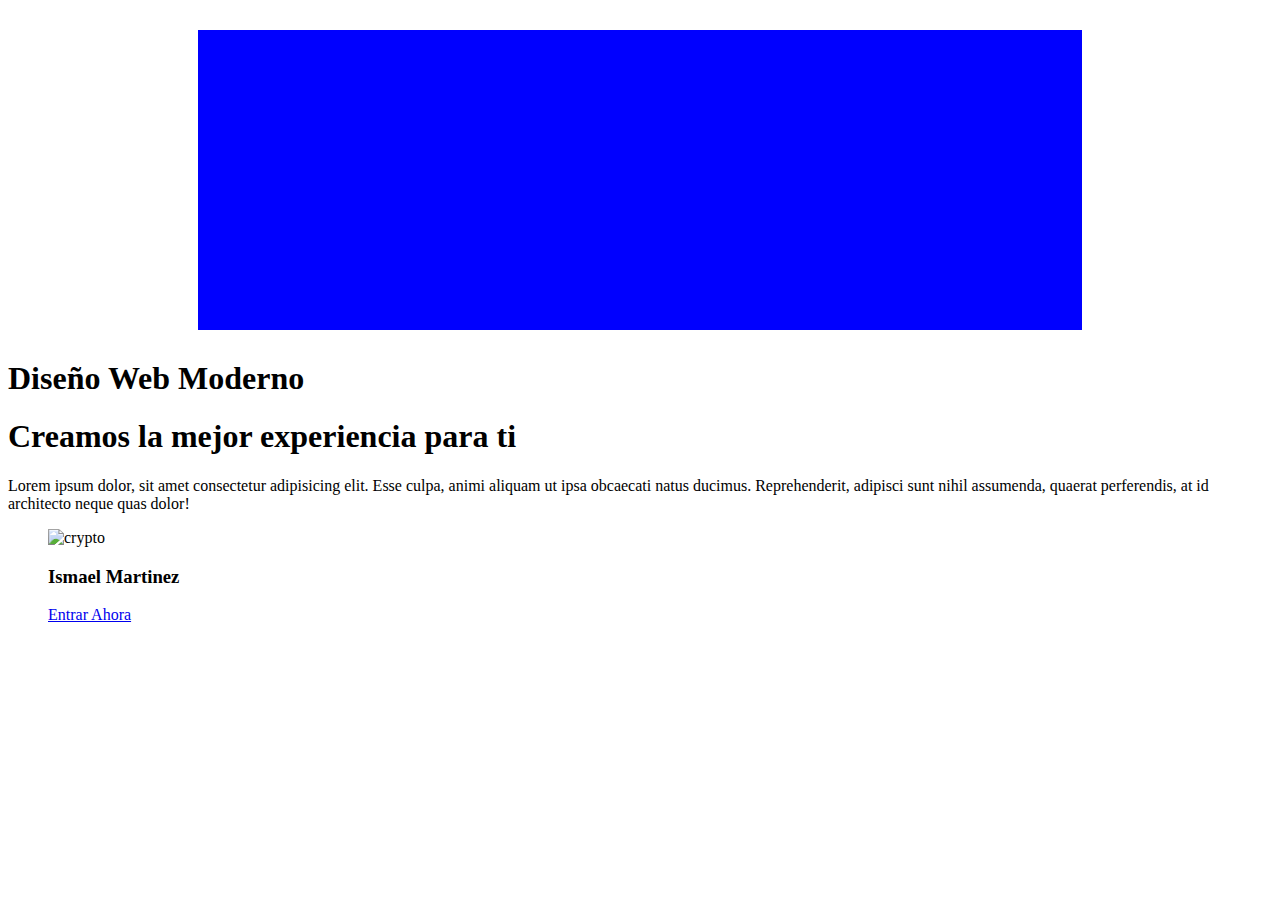
==== css/css/04-properties/index.html @ c6402940 "css" ====
<!DOCTYPE html>
<html lang="en">
<head>
    <meta charset="UTF-8">
    <meta name="viewport" content="width=device-width, initial-scale=1.0">
    <title>Properties</title>
    <link rel="stylesheet" href="./css/style.css">
</head>

<body>
    <!--background-->
    <div class="container">
        
    </div>

    <header class="attachment fixed">
        <h1 class="title">Diseño Web Moderno</h1>
    </header>



    <header class="header">
        <h1 class="title"> Creamos la mejor experiencia para ti</h1>
    </header>

    <div class="space"></div>

    <!--Box model-->
    <div class="box box1">
    </div>

    <div class="box box2">
        Lorem ipsum dolor, sit amet consectetur adipisicing elit. Esse culpa, animi aliquam ut ipsa obcaecati natus ducimus. Reprehenderit, adipisci sunt nihil assumenda, quaerat perferendis, at id architecto neque quas dolor!
    </div>

    <!--Border-->
    <figure class="card">
        <img src="./img/crypto.jpg" alt="crypto" class="img">
        <h3 class="name">Ismael Martinez</h3>
        <a href="#" class="cta">Entrar Ahora</a>
    </figure>



</body>
</html>
---- css/css/04-properties/css/style.css ----
.container{
    width:70%;
    height: 300px;
    margin: 30px auto;
    background-color: blue;
}
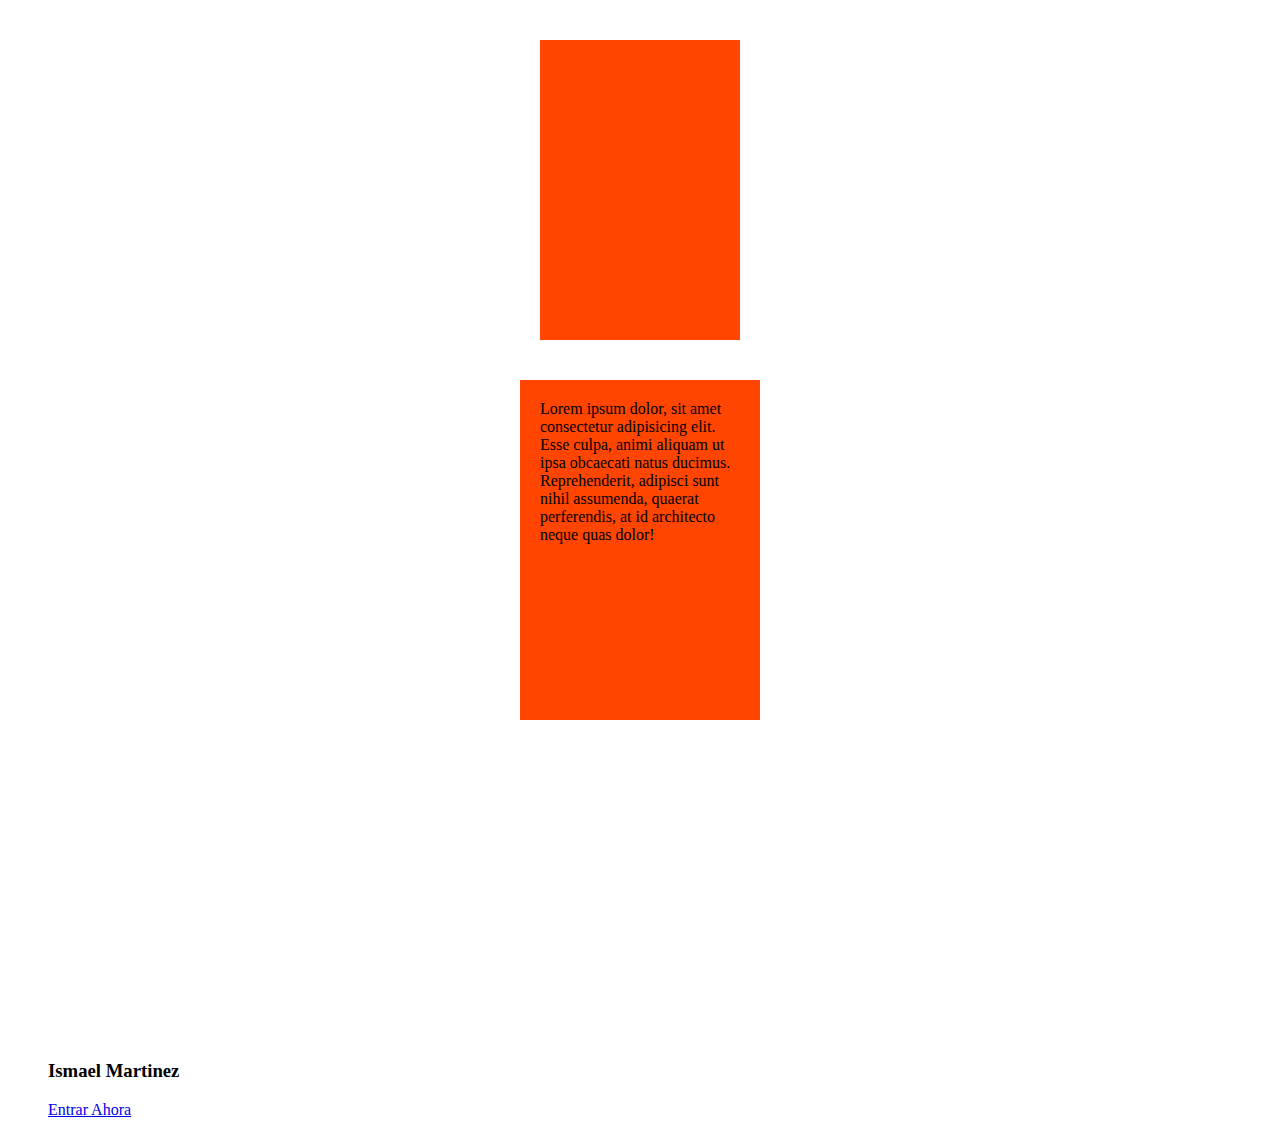
==== commit 82f33e65: "boxes" ====
--- a/css/css/04-properties/index.html
+++ b/css/css/04-properties/index.html
@@ -9,21 +9,25 @@
 
 <body>
     <!--background-->
-    <div class="container">
+    <!-- <div class="container">
         
-    </div>
+    </div> -->
 
-    <header class="attachment fixed">
+    <!-- header -->
+
+    <!-- <div class="degradado"></div> -->
+
+    <!-- <header class="attachment fixed">
         <h1 class="title">Diseño Web Moderno</h1>
-    </header>
+    </header> -->
 
 
-
+<!-- 
     <header class="header">
         <h1 class="title"> Creamos la mejor experiencia para ti</h1>
     </header>
 
-    <div class="space"></div>
+    <div class="space"></div> -->
 
     <!--Box model-->
     <div class="box box1">
@@ -35,7 +39,7 @@
 
     <!--Border-->
     <figure class="card">
-        <img src="./img/crypto.jpg" alt="crypto" class="img">
+        <img src="./img/crypto.jpg" alt="crypto" class="img"> 
         <h3 class="name">Ismael Martinez</h3>
         <a href="#" class="cta">Entrar Ahora</a>
     </figure>
--- a/css/css/04-properties/css/style.css
+++ b/css/css/04-properties/css/style.css
@@ -1,6 +1,81 @@
+*{
+    box-sizing:border-box;
+    box-sizing:content-box;
+
+}
 .container{
     width:70%;
     height: 300px;
     margin: 30px auto;
-    background-color: blue;
+    background-color: aqua;
+    background-image: url(../img/crypto.jpg); 
+    background-repeat:no-repeat;
+    /*background-position: top 50px left 10px ;*/
+    background-position: center;
+    /* background-size: 300px 250px; */
+    /* background-size:contain; */
+    background-size:cover;
+}
+
+.attachment{
+    width:100%;
+    height:100vh; 
+    background-image:url(../img/crypto.jpg);
+    background-repeat:no-repeat;
+    background-position:center;
+    background-size:cover;
+}
+
+.fixed{
+    background-attachment: fixed;
+}
+
+.degradado{
+    width:80%;
+    height:400px;
+    margin:30px auto;
+    /* background-color:steelblue; */
+    /* background-image:linear-gradient(to right ,red,pink); */
+    background-image:linear-gradient( crimson 40%, steelblue 70%);
+}
+
+.header{
+    padding:0.1px;
+    height:650px;
+    background-blend-mode: overlay;
+    background-image:url(../img/crypto.jpg),linear-gradient(white  ,pink) ;
+    /* background-size:cover; */
+    background-repeat:no-repeat;
+    background-position:center;
+    background-size:cover;
+}
+
+
+.box{
+    background-color:orangered;
+    width:200px;
+    height: 300px;
+    margin:0 auto;
+    margin-top:40px;
+    /* border:10px, dashed blue; */
+    /* border-top:5px dashed brown;
+    border-right: 5px dashed white;
+    border-bottom: 7px linear red;
+    border-left: 20px dotted black; */
+
+}
+.box1{
+}
+.box2{
+    padding:20px;
+    
+    overflow:hidden;
+}
+.img{
+    display:block;
+    width:200px;
+    height:300px;
+    object-fit:cover;
+    margin: 20px auto;
+    border-radius:50%;
 }